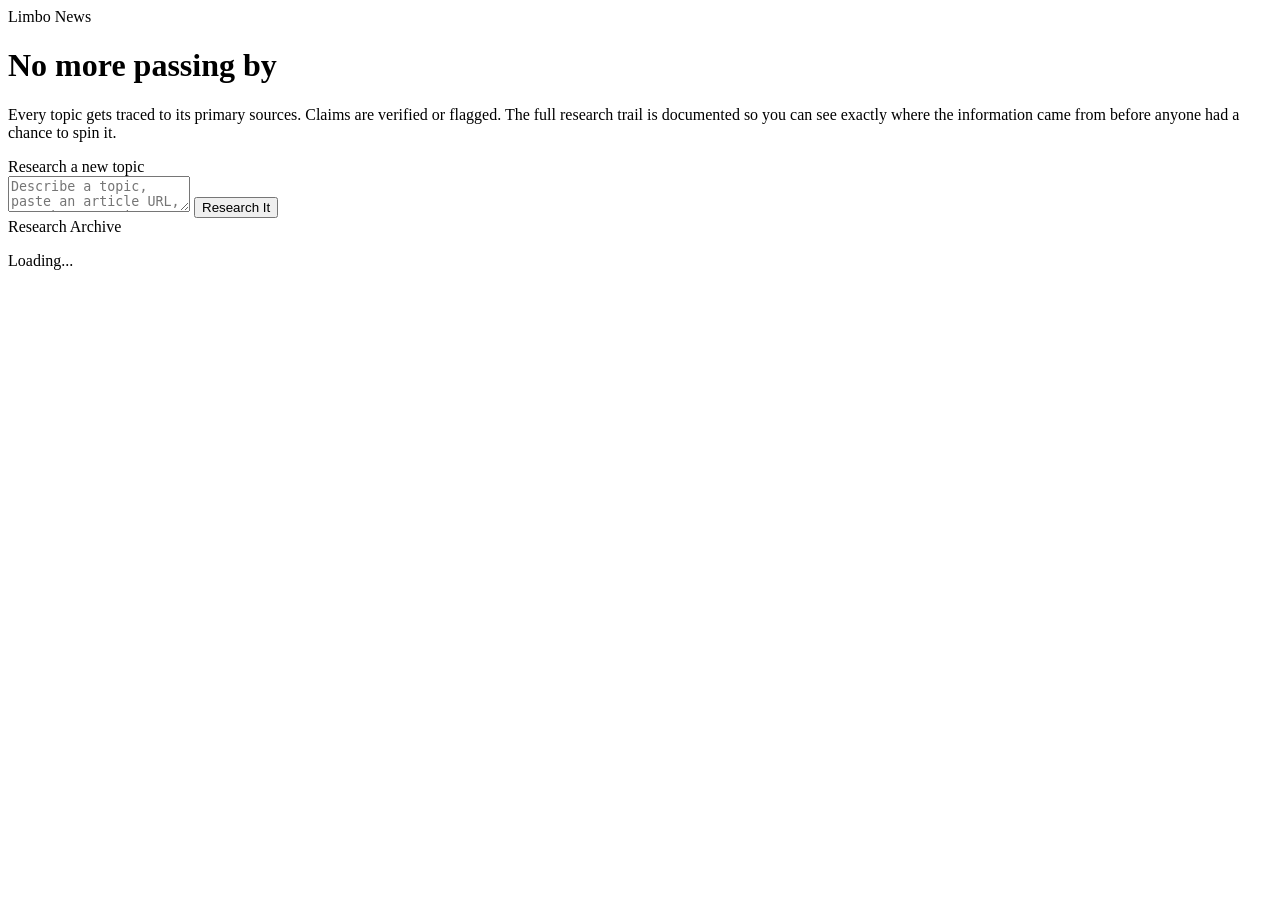
==== frontend/index.html @ 116606a3 "Initial release of Limbo News Research pipeline with 4-phase Claude agents (broad research, source t" ====
<!DOCTYPE html>
<html lang="en">
<head>
  <meta charset="UTF-8">
  <meta name="viewport" content="width=device-width, initial-scale=1.0">
  <title>Limbo News</title>
  <link rel="stylesheet" href="/css/styles.css">
</head>
<body>

<header class="site-header">
  <div class="header-inner">
    <div class="site-name"><span>Limbo</span> News</div>
  </div>
</header>

<main class="container">

  <div class="page-intro">
    <h1>No more passing by</h1>
    <p>Every topic gets traced to its primary sources. Claims are verified or flagged. The full research trail is documented so you can see exactly where the information came from before anyone had a chance to spin it.</p>
  </div>

  <div class="research-box">
    <label for="research-input">Research a new topic</label>
    <div class="research-input-row">
      <textarea
        id="research-input"
        class="research-textarea"
        placeholder="Describe a topic, paste an article URL, or ask a question. Press Cmd+Enter or click Research It."
      ></textarea>
      <button id="research-btn" class="btn btn-primary">Research It</button>
    </div>
    <div id="research-status" class="research-status"></div>
  </div>

  <div class="section-header">
    <span class="section-title">Research Archive</span>
  </div>

  <div id="articles-grid" class="articles-grid">
    <p class="empty-state">Loading...</p>
  </div>

</main>

<script src="/js/app.js"></script>
</body>
</html>
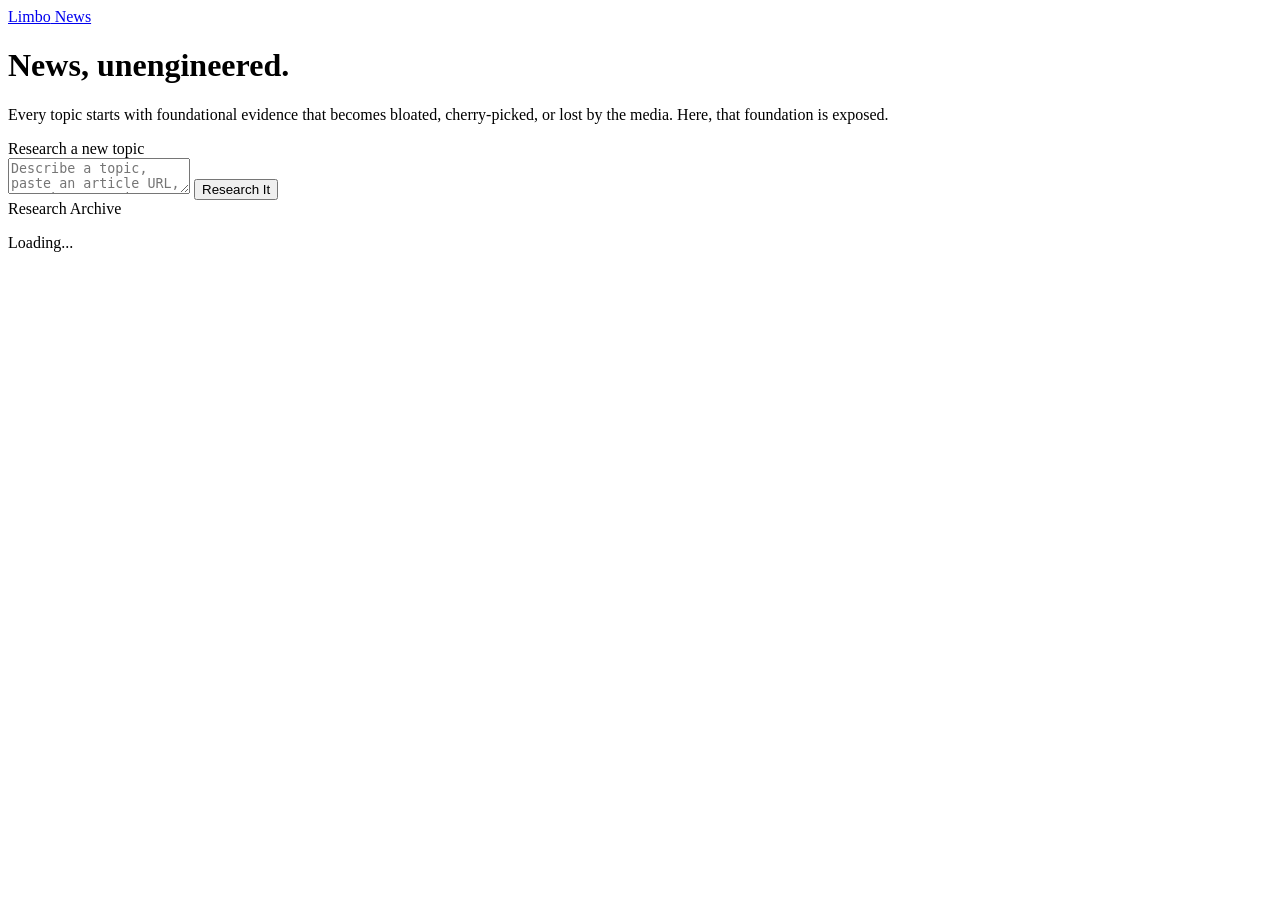
==== commit 9e36a94e: "Update homepage copy, logo home link, and mobile article layout - New header: "News, unengineered." " ====
--- a/frontend/index.html
+++ b/frontend/index.html
@@ -10,18 +10,18 @@
 
 <header class="site-header">
   <div class="header-inner">
-    <div class="site-name"><span>Limbo</span> News</div>
+    <a href="/" class="site-name"><span>Limbo</span> News</a>
   </div>
 </header>
 
 <main class="container">
 
   <div class="page-intro">
-    <h1>No more passing by</h1>
-    <p>Every topic gets traced to its primary sources. Claims are verified or flagged. The full research trail is documented so you can see exactly where the information came from before anyone had a chance to spin it.</p>
+    <h1>News, unengineered.</h1>
+    <p>Every topic starts with foundational evidence that becomes bloated, cherry-picked, or lost by the media. Here, that foundation is exposed.</p>
   </div>
 
-  <div class="research-box">
+  <div id="research-box" class="research-box">
     <label for="research-input">Research a new topic</label>
     <div class="research-input-row">
       <textarea
@@ -42,8 +42,29 @@
     <p class="empty-state">Loading...</p>
   </div>
 
+  <div id="failed-archive-section" style="display:none; margin-bottom: 60px;">
+    <div class="section-header" style="margin-top: 40px;">
+      <button class="failed-archive-toggle" onclick="toggleFailedArchive()">
+        <span class="section-title" style="color: var(--text-muted);">Archive</span>
+        <span id="failed-archive-count" style="font-size:12px; color:var(--text-muted); margin-left:8px;"></span>
+        <span id="failed-archive-chevron" style="font-size:12px; color:var(--text-muted); margin-left:6px;">▸</span>
+      </button>
+    </div>
+    <div id="failed-archive-grid" class="articles-grid" style="display:none;"></div>
+  </div>
+
 </main>
 
+<script src="/js/theme-switcher.js"></script>
 <script src="/js/app.js"></script>
+<script>
+function toggleFailedArchive() {
+  const grid = document.getElementById("failed-archive-grid");
+  const chevron = document.getElementById("failed-archive-chevron");
+  const open = grid.style.display === "none";
+  grid.style.display = open ? "grid" : "none";
+  chevron.textContent = open ? "▾" : "▸";
+}
+</script>
 </body>
 </html>
